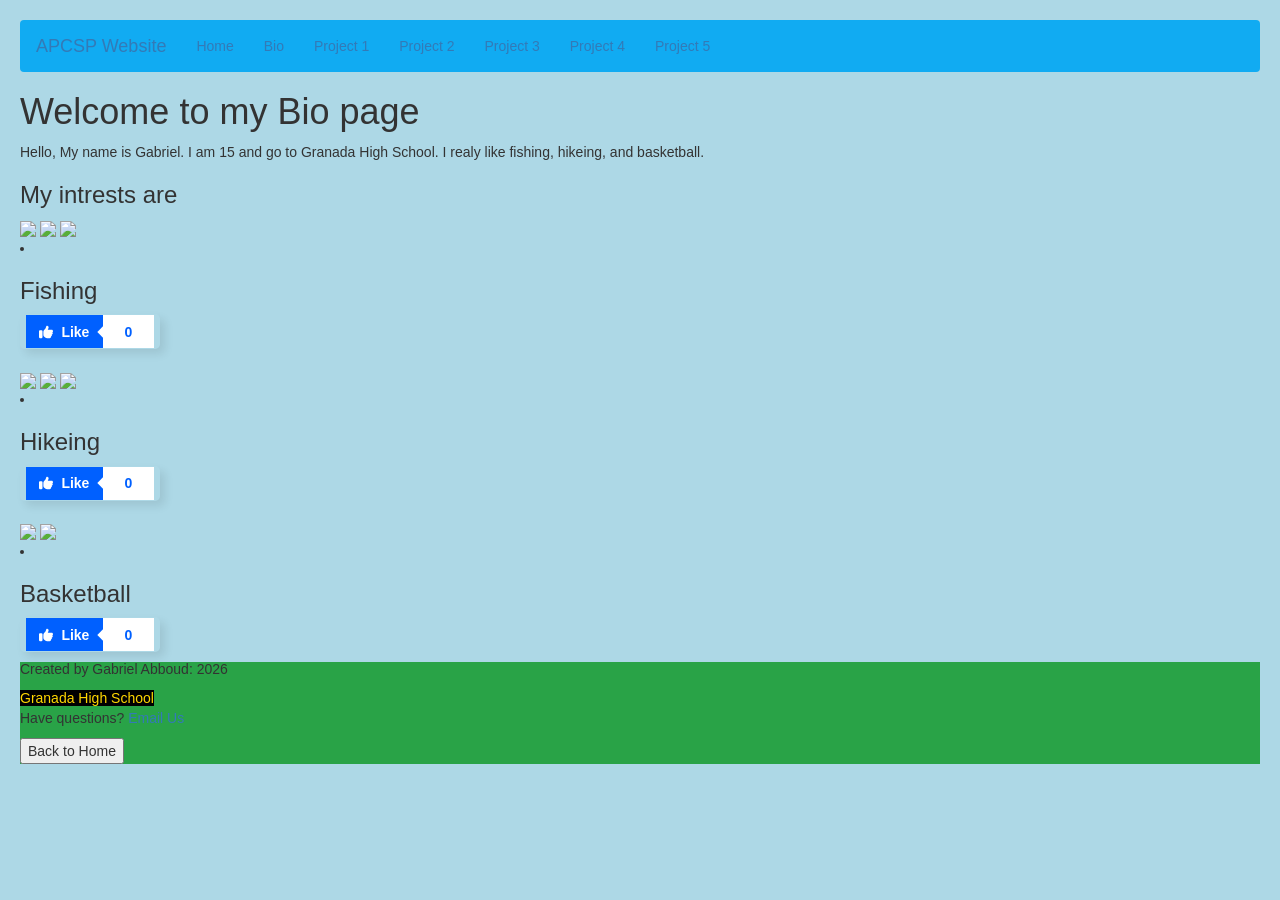
==== Bio.html @ 0ace0ec9 "Create Bio.html" ====
<!DOCTYPE html>
<html>
    <head>
      <title>Bootstrap Example</title>
      <meta charset="utf-8">
      <meta name="viewport" content="width=device-width, initial-scale=1">
      <link rel="stylesheet" href="https://maxcdn.bootstrapcdn.com/bootstrap/3.4.1/css/bootstrap.min.css">
      <link rel="stylesheet" href="style.css">
      <script src="https://ajax.googleapis.com/ajax/libs/jquery/3.7.1/jquery.min.js"></script>
      <script src="https://maxcdn.bootstrapcdn.com/bootstrap/3.4.1/js/bootstrap.min.js"></script>
      <style>
        body {
            margin: 20px;
            }
      </style>
    </head>
    <body>
        <nav class="myNav navbar">
          <div class="container-fluid">
            <div class="navbar-header">
              <button type="button" class="navbar-toggle" data-toggle="collapse" data-target="#myNavbar">
                <span class="icon-bar"></span>
                <span class="icon-bar"></span>
                <span class="icon-bar"></span>
              </button>
              <a class="navbar-brand" href="index.html">APCSP Website</a>
            </div>
            <div class="collapse navbar-collapse" id="myNavbar">
              <ul class="nav navbar-nav">
                <li class="active"><a href="index.html">Home</a></li>
                <li><a href="Bio.html">Bio</a></li>
                <li><a href="project1.html">Project 1</a></li>
                <li><a href="project2.html">Project 2</a></li>
                <li><a href="project3.html">Project 3</a></li>
                <li><a href="project4.html">Project 4</a></li>
                <li><a href="project5.html">Project 5</a></li>
              </ul>
            </div>
          </div>
        </nav>
        <h1>Welcome to my Bio page</h1>
        <p>Hello, My name is Gabriel. I am 15 and go to Granada High School. I realy like fishing, hikeing, and basketball.</p>
        <h3>My intrests are</h3>
        <img class="fish1" src="https://codehs.com/uploads/f7feb95c0d7df4cbda096a2c3a2df7fe">
        <img class="fish2" src="https://codehs.com/uploads/8f5297914c1a9cf56c757f988bb547ac">
        <img class="fish3" src="https://codehs.com/uploads/22f6df0cd5a50ce5c7a7352823c759bc">
        <li><h3>Fishing</h3></li> 
        <button class="Btn">
          <span class="leftContainer">
            <svg xmlns="http://www.w3.org/2000/svg" height="1em" viewBox="0 0 512 512" fill="#fff"><path d="M313.4 32.9c26 5.2 42.9 30.5 37.7 56.5l-2.3 11.4c-5.3 26.7-15.1 52.1-28.8 75.2H464c26.5 0 48 21.5 48 48c0 18.5-10.5 34.6-25.9 42.6C497 275.4 504 288.9 504 304c0 23.4-16.8 42.9-38.9 47.1c4.4 7.3 6.9 15.8 6.9 24.9c0 21.3-13.9 39.4-33.1 45.6c.7 3.3 1.1 6.8 1.1 10.4c0 26.5-21.5 48-48 48H294.5c-19 0-37.5-5.6-53.3-16.1l-38.5-25.7C176 420.4 160 390.4 160 358.3V320 272 247.1c0-29.2 13.3-56.7 36-75l7.4-5.9c26.5-21.2 44.6-51 51.2-84.2l2.3-11.4c5.2-26 30.5-42.9 56.5-37.7zM32 192H96c17.7 0 32 14.3 32 32V448c0 17.7-14.3 32-32 32H32c-17.7 0-32-14.3-32-32V224c0-17.7 14.3-32 32-32z"></path></svg>
            <span class="like">Like</span>
          </span>
          <span class="likeCount">
            0
          </span>
        </button>
        <br>
        <img class="hike1" src="https://codehs.com/uploads/ea0c05d75c9fd952c00d599a8adcccfb">
        <img class="hike2" src="https://codehs.com/uploads/83a4db3f4ef990a44fdf919ba7a97637">
        <img class="hike3" src="https://codehs.com/uploads/bbfae9da63a988ff470018c13f246edc">
        <li><h3>Hikeing</h3></li>
        <button class="Btn">
          <span class="leftContainer">
            <svg xmlns="http://www.w3.org/2000/svg" height="1em" viewBox="0 0 512 512" fill="#fff"><path d="M313.4 32.9c26 5.2 42.9 30.5 37.7 56.5l-2.3 11.4c-5.3 26.7-15.1 52.1-28.8 75.2H464c26.5 0 48 21.5 48 48c0 18.5-10.5 34.6-25.9 42.6C497 275.4 504 288.9 504 304c0 23.4-16.8 42.9-38.9 47.1c4.4 7.3 6.9 15.8 6.9 24.9c0 21.3-13.9 39.4-33.1 45.6c.7 3.3 1.1 6.8 1.1 10.4c0 26.5-21.5 48-48 48H294.5c-19 0-37.5-5.6-53.3-16.1l-38.5-25.7C176 420.4 160 390.4 160 358.3V320 272 247.1c0-29.2 13.3-56.7 36-75l7.4-5.9c26.5-21.2 44.6-51 51.2-84.2l2.3-11.4c5.2-26 30.5-42.9 56.5-37.7zM32 192H96c17.7 0 32 14.3 32 32V448c0 17.7-14.3 32-32 32H32c-17.7 0-32-14.3-32-32V224c0-17.7 14.3-32 32-32z"></path></svg>
            <span class="like">Like</span>
          </span>
          <span class="likeCount">
            0
          </span>
        </button>
        <br>
        <img class="basketball1" src="https://codehs.com/uploads/5077fc79413a5255319f26f524bee512">
        <img class="basketball2" src="https://codehs.com/uploads/9deec1035e3a86abdb29459041a2d74e">
        <li><h3>Basketball</h3></li>
        <button class="Btn">
          <span class="leftContainer">
            <svg xmlns="http://www.w3.org/2000/svg" height="1em" viewBox="0 0 512 512" fill="#fff"><path d="M313.4 32.9c26 5.2 42.9 30.5 37.7 56.5l-2.3 11.4c-5.3 26.7-15.1 52.1-28.8 75.2H464c26.5 0 48 21.5 48 48c0 18.5-10.5 34.6-25.9 42.6C497 275.4 504 288.9 504 304c0 23.4-16.8 42.9-38.9 47.1c4.4 7.3 6.9 15.8 6.9 24.9c0 21.3-13.9 39.4-33.1 45.6c.7 3.3 1.1 6.8 1.1 10.4c0 26.5-21.5 48-48 48H294.5c-19 0-37.5-5.6-53.3-16.1l-38.5-25.7C176 420.4 160 390.4 160 358.3V320 272 247.1c0-29.2 13.3-56.7 36-75l7.4-5.9c26.5-21.2 44.6-51 51.2-84.2l2.3-11.4c5.2-26 30.5-42.9 56.5-37.7zM32 192H96c17.7 0 32 14.3 32 32V448c0 17.7-14.3 32-32 32H32c-17.7 0-32-14.3-32-32V224c0-17.7 14.3-32 32-32z"></path></svg>
            <span class="like">Like</span>
          </span>
          <span class="likeCount">
            0
          </span>
        </button>
        
        
        <script>
          // 1. Find ALL elements with the class 'Btn'
          const allLikeButtons = document.querySelectorAll('.Btn');
        
          // 2. Loop through each button one by one
          allLikeButtons.forEach((button) => {
            
            // 3. Listen for a click on this specific button
            button.addEventListener('click', () => {
              // 4. Find the 'likeCount' span that lives INSIDE this specific button
              const likeCountSpan = button.querySelector('.likeCount');
              
              // 5. Get the number, add 1, and update the text
              let currentLikes = parseInt(likeCountSpan.innerText);
              currentLikes++;
              likeCountSpan.innerText = currentLikes;
            });
            
          });
        </script>
        
    </body>
    <footer>
      <h5>Created by Gabriel Abboud: 2026</h5>
      <a class="ghs" href="https://granadahigh.livermoreschools.org/">Granada High School</a>
      <p>Have questions? <a href="mailto:fishabboud@gmail.com">Email Us</a></p>
      <button type="button" onclick="myButtonAction()">Back to Home</button>
      <script>
        function myButtonAction() {
            window.location.href = "index.html";
        }
      </script>
    </footer>


</html>
---- style.css ----
footer{
    background-color:#29a347;
}
.myNav{
    background-color:#11abf2;
    color:yellow;
}
.parallax {
  /* The image used */
  background-image: url("https://codehs.com/uploads/10ee09f02a0843ce3afab3d98979b3da");

  /* Set a specific height */
  min-height: 500px;

  /* Create the parallax scrolling effect */
  background-attachment: fixed;
  background-position: center;
  background-repeat: no-repeat;
  background-size: cover;
  background-attachment:scroll;
}
body{
    background-color:lightblue;
}



.ghs{
    background-color:black;
    color:gold;
}
.fish1{
    max-width: 25%;
    height: auto;
}
.fish2{
    max-width: 25%;
    height: auto;
}
.fish3{
    max-width: 25%;
    height: auto;
}
.hike1{
    max-width: 25%;
    height: auto;
}
.hike2{
    max-width: 30%;
    height: auto;

}
.hike3{
    max-width: 25%;
    height: auto;
}
.basketball1{
    max-width: 30%;
    height: auto;
}
.basketball2{
    max-width: 30%;
    height: auto;
}
#hello{
    background-color: transparent;
    color:green;
}
@media screen and (max-width: 860px) {
  body {
    background-color: lightgreen;
  }
}



.Btn {
  width: 140px;
  height: 35px;
  display: flex;
  align-items: center;
  justify-content: flex-start;
  border: none;
  border-radius: 5px;
  overflow: hidden;
  box-shadow: 5px 5px 10px rgba(0, 0, 0, 0.089);
  cursor: pointer;
  background-color: transparent;
}

.leftContainer {
  width: 60%;
  height: 100%;
  background-color: #0060ff;
  display: flex;
  align-items: center;
  justify-content: center;
  gap: 8px;
}

.leftContainer .like {
  color: white;
  font-weight: 600;
}

.likeCount {
  width: 40%;
  height: 100%;
  display: flex;
  align-items: center;
  justify-content: center;
  color: #0060ff;
  font-weight: 600;
  position: relative;
  background-color: white;
}

.likeCount::before {
  height: 8px;
  width: 8px;
  position: absolute;
  content: "";
  background-color: rgb(255, 255, 255);
  transform: rotate(45deg);
  left: -4px;
}

.Btn:hover .leftContainer {
  background-color: #1d4292;
}

.Btn:active .leftContainer {
  background-color: #072b7a;
}

.Btn:active .leftContainer svg {
  transform: scale(1.15);
  transform-origin: top;
}
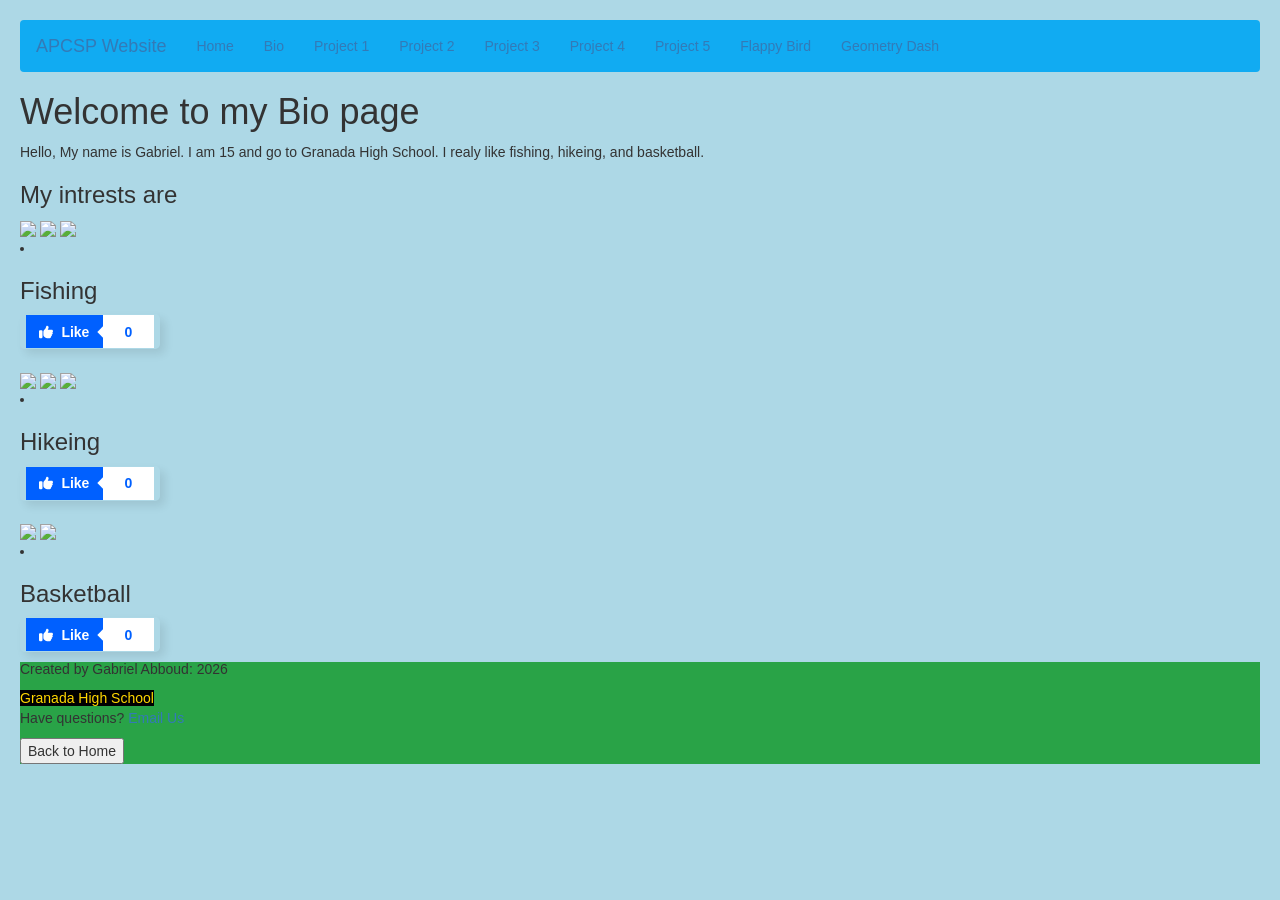
==== commit f2bef704: "Update Bio.html" ====
--- a/Bio.html
+++ b/Bio.html
@@ -2,6 +2,7 @@
 <html>
     <head>
       <title>Bootstrap Example</title>
+       <link rel="icon" type="image/x-icon" href="https://codehs.com/uploads/3d272217e413602b27cfdfaeef8db94c">
       <meta charset="utf-8">
       <meta name="viewport" content="width=device-width, initial-scale=1">
       <link rel="stylesheet" href="https://maxcdn.bootstrapcdn.com/bootstrap/3.4.1/css/bootstrap.min.css">
@@ -27,13 +28,15 @@
             </div>
             <div class="collapse navbar-collapse" id="myNavbar">
               <ul class="nav navbar-nav">
-                <li class="active"><a href="index.html">Home</a></li>
-                <li><a href="Bio.html">Bio</a></li>
-                <li><a href="project1.html">Project 1</a></li>
-                <li><a href="project2.html">Project 2</a></li>
-                <li><a href="project3.html">Project 3</a></li>
-                <li><a href="project4.html">Project 4</a></li>
-                <li><a href="project5.html">Project 5</a></li>
+                <li class="active"><a class="zoom-element" href="index.html">Home</a></li>
+                <li><a class="zoom-element here" href="Bio.html">Bio</a></li>
+                <li><a class="zoom-element" href="project1.html">Project 1</a></li>
+                <li><a class="zoom-element" href="project2.html">Project 2</a></li>
+                <li><a class="zoom-element" href="project3.html">Project 3</a></li>
+                <li><a class="zoom-element" href="project4.html">Project 4</a></li>
+                <li><a class="zoom-element" href="project5.html">Project 5</a></li>
+                <li><a class="zoom-element" href="flappy.html">Flappy Bird</a></li>
+                <li><a class="zoom-element" href="Geo.html">Geometry Dash</a></li>
               </ul>
             </div>
           </div>
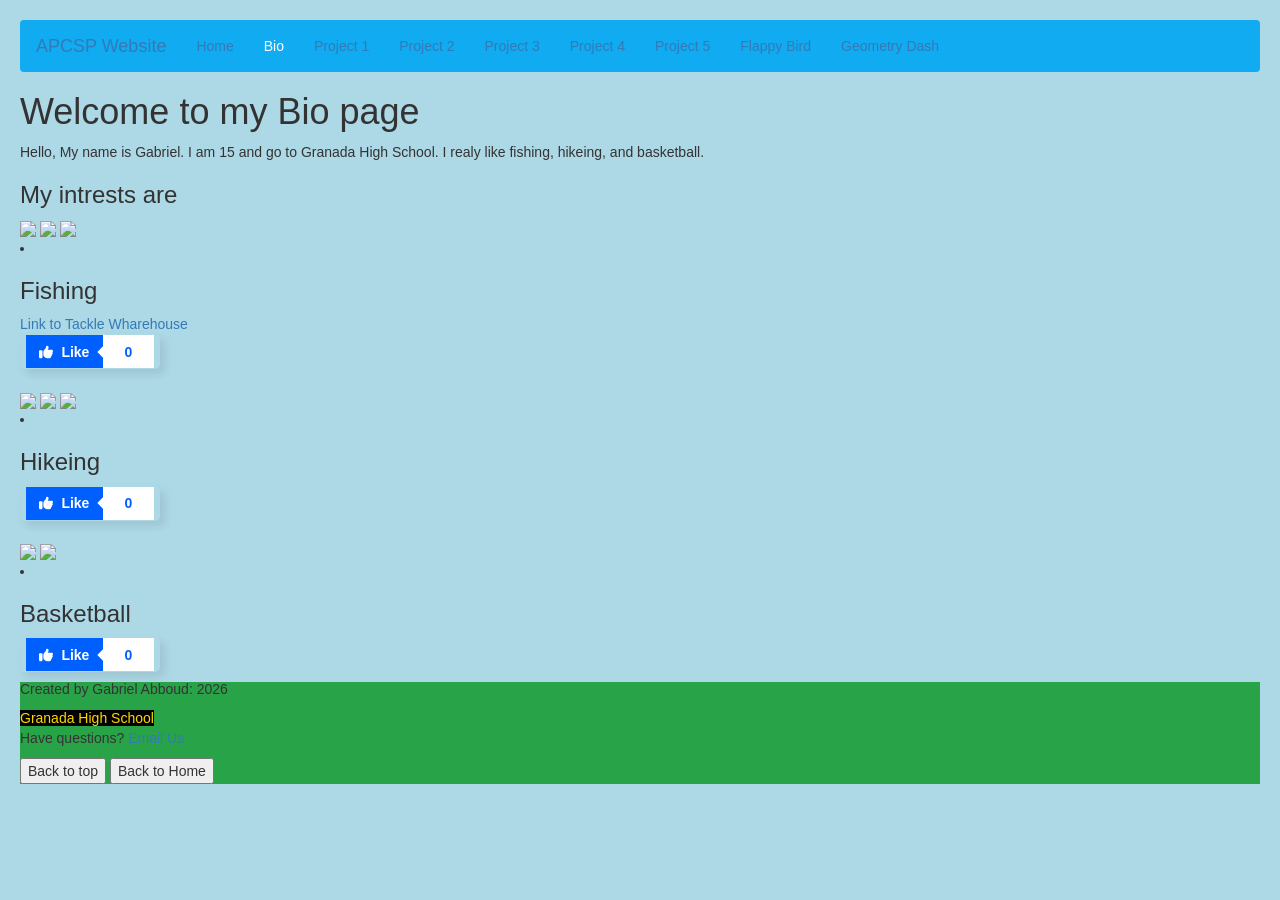
==== commit b2425aa9: "Update Bio.html" ====
--- a/Bio.html
+++ b/Bio.html
@@ -1,7 +1,7 @@
 <!DOCTYPE html>
 <html>
     <head>
-      <title>Bootstrap Example</title>
+      <title>My Website Bio</title>
        <link rel="icon" type="image/x-icon" href="https://codehs.com/uploads/3d272217e413602b27cfdfaeef8db94c">
       <meta charset="utf-8">
       <meta name="viewport" content="width=device-width, initial-scale=1">
@@ -48,6 +48,7 @@
         <img class="fish2" src="https://codehs.com/uploads/8f5297914c1a9cf56c757f988bb547ac">
         <img class="fish3" src="https://codehs.com/uploads/22f6df0cd5a50ce5c7a7352823c759bc">
         <li><h3>Fishing</h3></li> 
+        <a href="https://www.tacklewarehouse.com/">Link to Tackle Wharehouse</a>
         <button class="Btn">
           <span class="leftContainer">
             <svg xmlns="http://www.w3.org/2000/svg" height="1em" viewBox="0 0 512 512" fill="#fff"><path d="M313.4 32.9c26 5.2 42.9 30.5 37.7 56.5l-2.3 11.4c-5.3 26.7-15.1 52.1-28.8 75.2H464c26.5 0 48 21.5 48 48c0 18.5-10.5 34.6-25.9 42.6C497 275.4 504 288.9 504 304c0 23.4-16.8 42.9-38.9 47.1c4.4 7.3 6.9 15.8 6.9 24.9c0 21.3-13.9 39.4-33.1 45.6c.7 3.3 1.1 6.8 1.1 10.4c0 26.5-21.5 48-48 48H294.5c-19 0-37.5-5.6-53.3-16.1l-38.5-25.7C176 420.4 160 390.4 160 358.3V320 272 247.1c0-29.2 13.3-56.7 36-75l7.4-5.9c26.5-21.2 44.6-51 51.2-84.2l2.3-11.4c5.2-26 30.5-42.9 56.5-37.7zM32 192H96c17.7 0 32 14.3 32 32V448c0 17.7-14.3 32-32 32H32c-17.7 0-32-14.3-32-32V224c0-17.7 14.3-32 32-32z"></path></svg>
@@ -75,6 +76,7 @@
         <img class="basketball1" src="https://codehs.com/uploads/5077fc79413a5255319f26f524bee512">
         <img class="basketball2" src="https://codehs.com/uploads/9deec1035e3a86abdb29459041a2d74e">
         <li><h3>Basketball</h3></li>
+       
         <button class="Btn">
           <span class="leftContainer">
             <svg xmlns="http://www.w3.org/2000/svg" height="1em" viewBox="0 0 512 512" fill="#fff"><path d="M313.4 32.9c26 5.2 42.9 30.5 37.7 56.5l-2.3 11.4c-5.3 26.7-15.1 52.1-28.8 75.2H464c26.5 0 48 21.5 48 48c0 18.5-10.5 34.6-25.9 42.6C497 275.4 504 288.9 504 304c0 23.4-16.8 42.9-38.9 47.1c4.4 7.3 6.9 15.8 6.9 24.9c0 21.3-13.9 39.4-33.1 45.6c.7 3.3 1.1 6.8 1.1 10.4c0 26.5-21.5 48-48 48H294.5c-19 0-37.5-5.6-53.3-16.1l-38.5-25.7C176 420.4 160 390.4 160 358.3V320 272 247.1c0-29.2 13.3-56.7 36-75l7.4-5.9c26.5-21.2 44.6-51 51.2-84.2l2.3-11.4c5.2-26 30.5-42.9 56.5-37.7zM32 192H96c17.7 0 32 14.3 32 32V448c0 17.7-14.3 32-32 32H32c-17.7 0-32-14.3-32-32V224c0-17.7 14.3-32 32-32z"></path></svg>
@@ -112,6 +114,7 @@
       <h5>Created by Gabriel Abboud: 2026</h5>
       <a class="ghs" href="https://granadahigh.livermoreschools.org/">Granada High School</a>
       <p>Have questions? <a href="mailto:fishabboud@gmail.com">Email Us</a></p>
+      <button type="button" onclick="window.scrollTo({ top: 0, behavior: 'smooth' })">Back to top</button>
       <button type="button" onclick="myButtonAction()">Back to Home</button>
       <script>
         function myButtonAction() {
--- a/style.css
+++ b/style.css
@@ -23,7 +23,13 @@
     background-color:lightblue;
 }
 
-
+.zoom-element:hover {
+  transform: scale(1.01); 
+}
+
+.here{
+    color:white;
+}
 
 .ghs{
     background-color:black;
@@ -137,3 +143,244 @@
   transform: scale(1.15);
   transform-origin: top;
 }
+
+
+
+#fb-gameBodyWrapper {
+    display: flex;
+    justify-content: center;
+    align-items: center;
+    width: 100%;
+    font-family: 'Arial', sans-serif;
+    padding: 20px 0;
+}
+
+#fb-gameContainer {
+    position: relative;
+    width: 400px;
+    height: 600px;
+    background: linear-gradient(#70c5ce, #90e0ef);
+    border: 4px solid #fff;
+    border-radius: 10px;
+    overflow: hidden;
+    box-shadow: 0 10px 30px rgba(0, 0, 0, 0.5);
+}
+
+#fb-bird {
+    position: absolute;
+    width: 34px;
+    height: 24px;
+    background-color: #ffde43;
+    border-radius: 50%;
+    left: 50px;
+    top: 250px;
+    border: 2px solid #333;
+    z-index: 10;
+    transition: transform 0.1s;
+}
+
+/* Bird details (eyes and beak) */
+#fb-bird::before {
+    content: '';
+    position: absolute;
+    width: 8px;
+    height: 8px;
+    background-color: #fff;
+    border-radius: 50%;
+    top: 3px;
+    right: 5px;
+    border: 1px solid #000;
+}
+
+#fb-bird::after {
+    content: '';
+    position: absolute;
+    width: 10px;
+    height: 8px;
+    background-color: #f77f00;
+    border-radius: 0 50% 50% 0;
+    top: 8px;
+    right: -8px;
+    border: 1px solid #333;
+}
+
+.fb-pipe {
+    position: absolute;
+    width: 60px;
+    background-color: #73bf2e;
+    border: 3px solid #558015;
+    left: 400px;
+}
+
+.fb-pipe-top {
+    border-bottom: 5px solid #2d4d03;
+    border-top: none;
+}
+
+.fb-pipe-bottom {
+    border-top: 5px solid #2d4d03;
+    border-bottom: none;
+}
+
+#fb-scoreDisplay {
+    position: absolute;
+    top: 20px;
+    width: 100%;
+    text-align: center;
+    font-size: 40px;
+    font-weight: bold;
+    color: white;
+    text-shadow: 2px 2px 0 #000;
+    z-index: 20;
+}
+
+#fb-screenMessage {
+    position: absolute;
+    top: 50%;
+    left: 50%;
+    transform: translate(-50%, -50%);
+    text-align: center;
+    color: white;
+    text-shadow: 2px 2px 0 #000;
+    z-index: 20;
+    width: 80%;
+}
+
+#fb-screenMessage h1 {
+    font-size: 36px;
+    margin-bottom: 10px;
+    color: white;
+}
+
+#fb-screenMessage p {
+    font-size: 18px;
+    color: white;
+}
+
+/* ==================== GEOMETRY DASH GAME STYLES ==================== */
+#gd-gameBodyWrapper {
+    display: flex;
+    justify-content: center;
+    align-items: center;
+    width: 100%;
+    font-family: 'Arial', sans-serif;
+    padding: 20px 0;
+}
+
+#gd-gameContainer {
+    position: relative;
+    width: 600px;
+    height: 300px;
+    background: linear-gradient(#101030, #2b1055);
+    border: 4px solid #fff;
+    border-radius: 10px;
+    overflow: hidden;
+    box-shadow: 0 10px 30px rgba(0, 0, 0, 0.5);
+}
+
+#gd-cube {
+    position: absolute;
+    width: 30px;
+    height: 30px;
+    background-color: #00ffcc;
+    border: 2px solid #fff;
+    border-radius: 4px;
+    left: 100px;
+    bottom: 40px; /* Sits on top of the 40px ground */
+    z-index: 10;
+    transform-origin: center center;
+}
+
+/* Square face details */
+#gd-cube::before {
+    content: '';
+    position: absolute;
+    width: 6px;
+    height: 6px;
+    background-color: #fff;
+    top: 5px;
+    left: 4px;
+    box-shadow: 12px 0 0 #fff;
+}
+
+/* Game Elements */
+.gd-spike {
+    position: absolute;
+    width: 0;
+    height: 0;
+    border-left: 15px solid transparent;
+    border-right: 15px solid transparent;
+    border-bottom: 30px solid #ff0055;
+    z-index: 12;
+}
+
+.gd-block {
+    position: absolute;
+    width: 30px;
+    height: 30px;
+    background-color: #444;
+    border: 2px solid #666;
+    box-shadow: inset 0 0 5px #000;
+    z-index: 11;
+}
+
+#gd-floor {
+    position: absolute;
+    bottom: 0;
+    left: 0;
+    width: 100%;
+    height: 40px;
+    background-color: #0b0b1a;
+    border-top: 3px solid #00ffcc;
+    z-index: 15;
+}
+
+#gd-scoreDisplay {
+    position: absolute;
+    top: 15px;
+    width: 100%;
+    text-align: center;
+    font-size: 24px;
+    font-weight: bold;
+    color: white;
+    text-shadow: 2px 2px 0 #000;
+    z-index: 20;
+}
+
+#gd-progressBarContainer {
+    position: absolute;
+    top: 0;
+    left: 0;
+    width: 100%;
+    height: 6px;
+    background-color: rgba(255,255,255,0.2);
+    z-index: 25;
+}
+
+#gd-progressBar {
+    width: 0%;
+    height: 100%;
+    background-color: #00ffcc;
+    transition: width 0.1s linear;
+}
+
+#gd-screenMessage {
+    position: absolute;
+    top: 50%;
+    left: 50%;
+    transform: translate(-50%, -50%);
+    text-align: center;
+    color: white;
+    text-shadow: 2px 2px 0 #000;
+    z-index: 20;
+    width: 80%;
+}
+
+#gd-screenMessage h1 {
+    font-size: 32px;
+    margin-bottom: 8px;
+}
+
+#gd-screenMessage p {
+    font-size: 16px;
+}
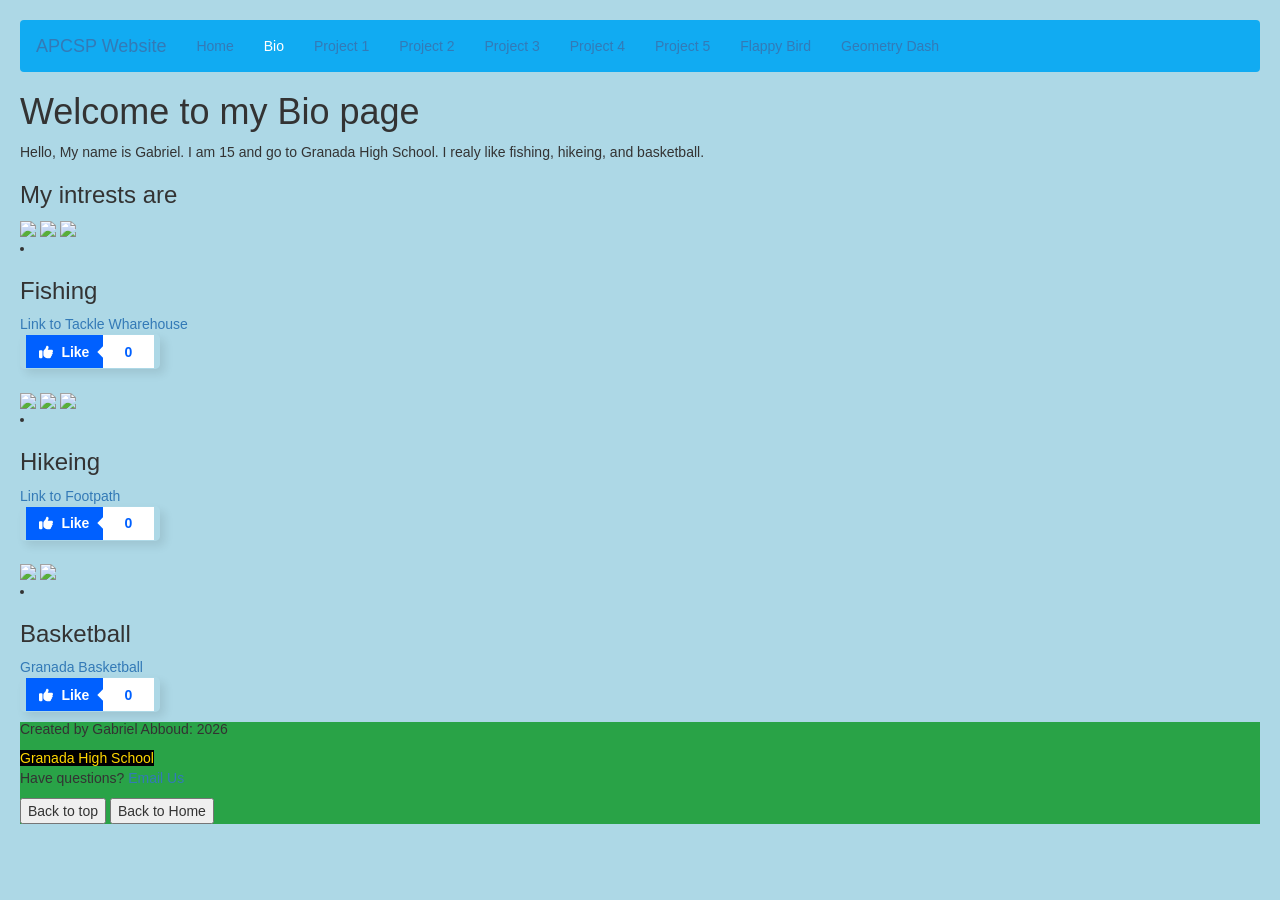
==== commit 49e0022a: "Update Bio.html" ====
--- a/Bio.html
+++ b/Bio.html
@@ -63,6 +63,7 @@
         <img class="hike2" src="https://codehs.com/uploads/83a4db3f4ef990a44fdf919ba7a97637">
         <img class="hike3" src="https://codehs.com/uploads/bbfae9da63a988ff470018c13f246edc">
         <li><h3>Hikeing</h3></li>
+        <a href="https://footpathapp.com/">Link to Footpath</a>
         <button class="Btn">
           <span class="leftContainer">
             <svg xmlns="http://www.w3.org/2000/svg" height="1em" viewBox="0 0 512 512" fill="#fff"><path d="M313.4 32.9c26 5.2 42.9 30.5 37.7 56.5l-2.3 11.4c-5.3 26.7-15.1 52.1-28.8 75.2H464c26.5 0 48 21.5 48 48c0 18.5-10.5 34.6-25.9 42.6C497 275.4 504 288.9 504 304c0 23.4-16.8 42.9-38.9 47.1c4.4 7.3 6.9 15.8 6.9 24.9c0 21.3-13.9 39.4-33.1 45.6c.7 3.3 1.1 6.8 1.1 10.4c0 26.5-21.5 48-48 48H294.5c-19 0-37.5-5.6-53.3-16.1l-38.5-25.7C176 420.4 160 390.4 160 358.3V320 272 247.1c0-29.2 13.3-56.7 36-75l7.4-5.9c26.5-21.2 44.6-51 51.2-84.2l2.3-11.4c5.2-26 30.5-42.9 56.5-37.7zM32 192H96c17.7 0 32 14.3 32 32V448c0 17.7-14.3 32-32 32H32c-17.7 0-32-14.3-32-32V224c0-17.7 14.3-32 32-32z"></path></svg>
@@ -76,6 +77,7 @@
         <img class="basketball1" src="https://codehs.com/uploads/5077fc79413a5255319f26f524bee512">
         <img class="basketball2" src="https://codehs.com/uploads/9deec1035e3a86abdb29459041a2d74e">
         <li><h3>Basketball</h3></li>
+        <a href="https://www.maxpreps.com/ca/livermore/granada-matadors/basketball/">Granada Basketball</a>
        
         <button class="Btn">
           <span class="leftContainer">
